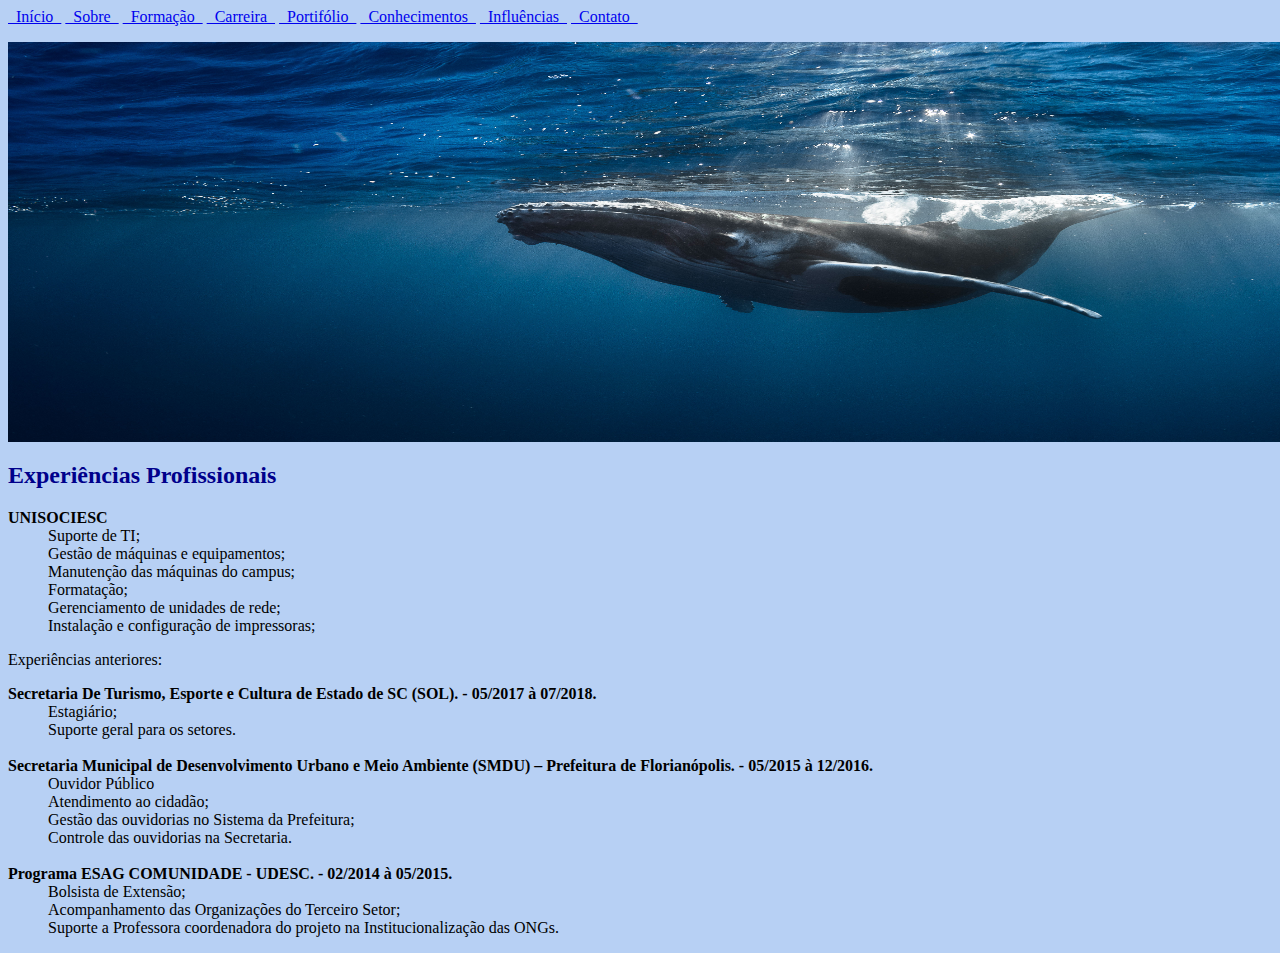
==== carreira.html @ 556d735a "correção carreira" ====
<html>

    <head>
        <meta charset="utf-8">
        <meta name"carreira">
        <title>Carreira</title>
        <link type="text/css" rel="stylesheet" href="estilo.css">

    </head>
    <body>
    
        <a href="index.html" target="_self">&nbsp; Início &nbsp;</a>
        <a href="Sobre.html" target="_self">&nbsp; Sobre &nbsp;</a>
        <a href="formacao.html" target="_self">&nbsp; Formação &nbsp;</a>
        <a href="carreira.html" target="_self">&nbsp; Carreira &nbsp;</a>
        <a href="portifolio.html" target="_self">&nbsp; Portifólio &nbsp;</a>
        <a href="conhecimentos.html" target="_self">&nbsp; Conhecimentos &nbsp;</a>                    
        <a href="influencias.html" target="_self">&nbsp; Influências &nbsp;</a>
        <a href="contato.html" target="_self">&nbsp; Contato &nbsp;</a>
        
        <p>
        <img src="Fotos/WhaleBar.jpg" width="1400" height ="400" alt="Whale StatusBar">
        </p>
        
      <h2 class="t">Experiências Profissionais</h2>
                <dl>
                    <dt><strong>UNISOCIESC</strong></dt>
                    <dd>Suporte de TI;</dd>
                    <dd>Gestão de máquinas e equipamentos;</dd>    
                    <dd>Manutenção das máquinas do campus;</dd>
                    <dd>Formatação;</dd>
                    <dd>Gerenciamento de unidades de rede;</dd>
                    <dd>Instalação e configuração de impressoras;</dd>

                    
                    <p class="endereco">Experiências anteriores:</p>

                    
                    <dt><strong>Secretaria De Turismo, Esporte e Cultura de Estado de SC (SOL). - 05/2017 à 07/2018.</strong></dt>
                    <dd>Estagiário;</dd>
                    <dd>Suporte geral para os setores.</dd>
                    
                    <br>
                    <dt><strong>Secretaria Municipal de Desenvolvimento Urbano e Meio Ambiente (SMDU) – Prefeitura&nbsp;de&nbsp;Florianópolis. - 05/2015 à 12/2016.</strong></dt>
                    <dd>Ouvidor Público</dd>
                    <dd>Atendimento ao cidadão;</dd>
                    <dd>Gestão das ouvidorias no Sistema da Prefeitura;</dd>
                    <dd>Controle das ouvidorias na Secretaria.</dd>
                    
                    <br>                    
                    <dt><strong>Programa ESAG COMUNIDADE - UDESC. - 02/2014 à 05/2015.</strong></dt>
                    <dd>Bolsista de Extensão;</dd>
                    <dd>Acompanhamento das Organizações do Terceiro Setor;</dd>
                    <dd>Suporte a Professora coordenadora do projeto na Institucionalização das ONGs.</dd>
                </dl>
    
    </body>
    
    
    
</html>
---- estilo.css ----
body {
    background-color: #B7D0F4;
    
}



.t {
   color: darkblue
}


.influencias {
    color: black;
    font-size: 22;
    
}
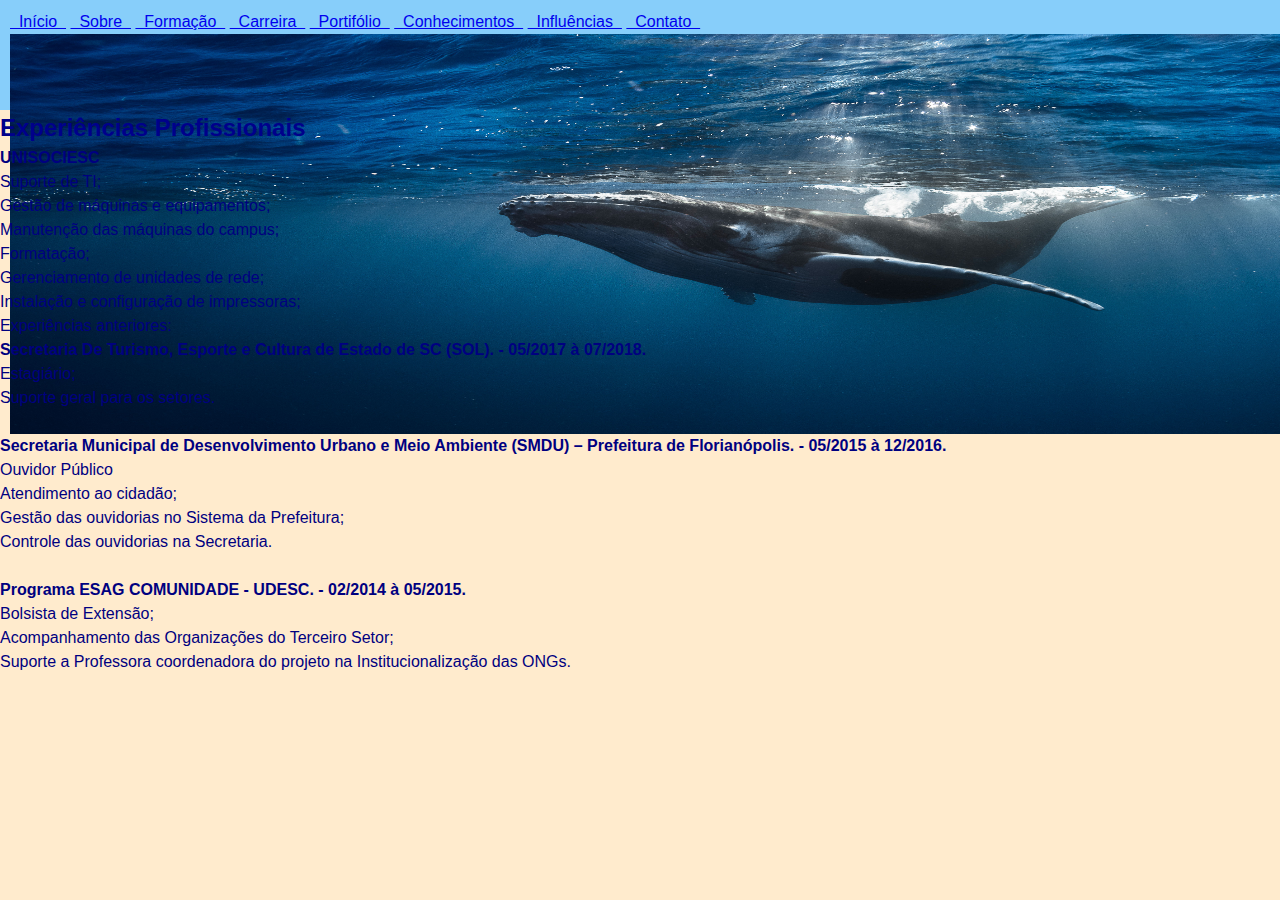
==== commit 211f5578: "reestruturação do site" ====
--- a/carreira.html
+++ b/carreira.html
@@ -8,19 +8,20 @@
 
     </head>
     <body>
-    
-        <a href="index.html" target="_self">&nbsp; Início &nbsp;</a>
-        <a href="Sobre.html" target="_self">&nbsp; Sobre &nbsp;</a>
-        <a href="formacao.html" target="_self">&nbsp; Formação &nbsp;</a>
-        <a href="carreira.html" target="_self">&nbsp; Carreira &nbsp;</a>
-        <a href="portifolio.html" target="_self">&nbsp; Portifólio &nbsp;</a>
-        <a href="conhecimentos.html" target="_self">&nbsp; Conhecimentos &nbsp;</a>                    
-        <a href="influencias.html" target="_self">&nbsp; Influências &nbsp;</a>
-        <a href="contato.html" target="_self">&nbsp; Contato &nbsp;</a>
-        
-        <p>
-        <img src="Fotos/WhaleBar.jpg" width="1400" height ="400" alt="Whale StatusBar">
-        </p>
+           <header>
+            <a href="index.html" target="_self">&nbsp; Início &nbsp;</a>
+            <a href="Sobre.html" target="_self">&nbsp; Sobre &nbsp;</a>
+            <a href="formacao.html" target="_self">&nbsp; Formação &nbsp;</a>
+            <a href="carreira.html" target="_self">&nbsp; Carreira &nbsp;</a>
+            <a href="portifolio.html" target="_self">&nbsp; Portifólio &nbsp;</a>
+            <a href="conhecimentos.html" target="_self">&nbsp; Conhecimentos &nbsp;</a>                    
+            <a href="influencias.html" target="_self">&nbsp; Influências &nbsp;</a>
+            <a href="contato.html" target="_self">&nbsp; Contato &nbsp;</a>
+
+            <p style="object-position: top">
+            <img src="Fotos/WhaleBar.jpg" width="1400" height ="400" alt="Whale StatusBar">
+            </p>
+        </header>
         
       <h2 class="t">Experiências Profissionais</h2>
                 <dl>
--- a/estilo.css
+++ b/estilo.css
@@ -1,9 +1,15 @@
+* {
+    margin: 0;
+    padding: 0;
+    font-family: Helvetica;
+    
+ }
+
 body {
-    background-color: #B7D0F4;
-    
+    color: navy;
+    line-height: 1.5;
+    background-color: blanchedalmond
 }
-
-
 
 .t {
    color: darkblue
@@ -13,6 +19,33 @@
 .influencias {
     color: black;
     font-size: 22;
+}
+
+header {
+    background-color: lightskyblue;
+    height: 90px;
+    padding: 10px;
     
 }
 
+
+/*ID's */
+#principal{
+    background-image: url('Fotos/mergulho.jpg');
+    background-size: 100%;
+    min-height: 500px;
+}
+
+footer {
+    clear: both;
+    background-color: lightskyblue;
+    height: 20px;
+    text-align: center;
+    padding: 10px 0px 10px 0px;
+}
+
+/* class*/
+.container {
+    width: 960px;
+    margin:0 auto;
+}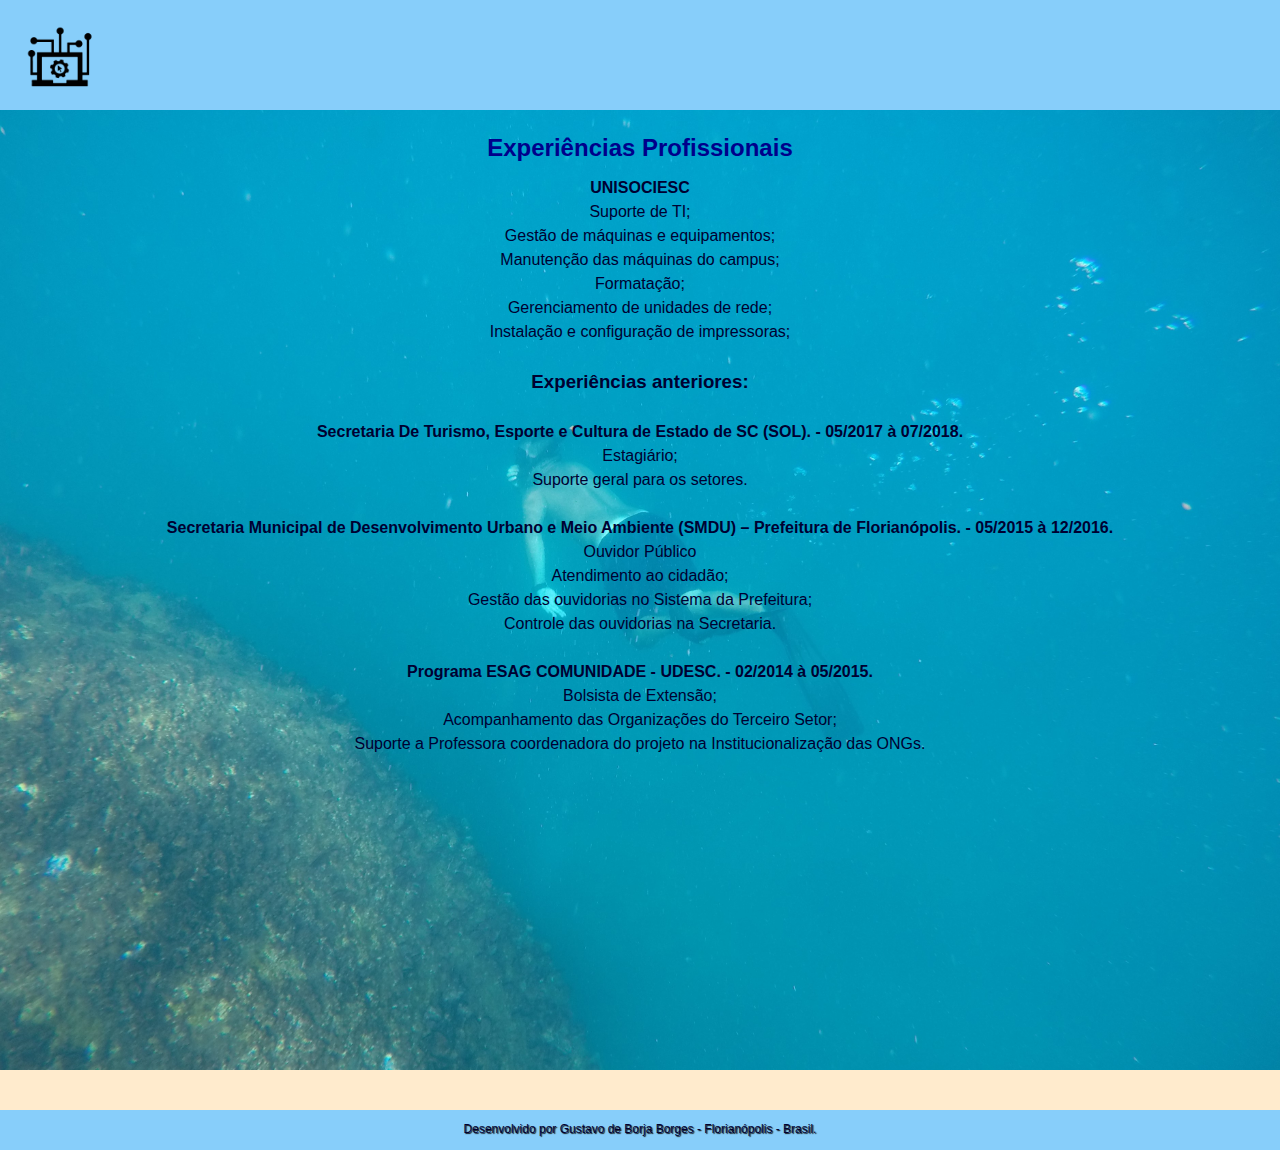
==== commit f5897dca: "Construção do design do site" ====
--- a/carreira.html
+++ b/carreira.html
@@ -9,51 +9,54 @@
     </head>
     <body>
            <header>
-            <a href="index.html" target="_self">&nbsp; Início &nbsp;</a>
-            <a href="Sobre.html" target="_self">&nbsp; Sobre &nbsp;</a>
-            <a href="formacao.html" target="_self">&nbsp; Formação &nbsp;</a>
-            <a href="carreira.html" target="_self">&nbsp; Carreira &nbsp;</a>
-            <a href="portifolio.html" target="_self">&nbsp; Portifólio &nbsp;</a>
-            <a href="conhecimentos.html" target="_self">&nbsp; Conhecimentos &nbsp;</a>                    
-            <a href="influencias.html" target="_self">&nbsp; Influências &nbsp;</a>
-            <a href="contato.html" target="_self">&nbsp; Contato &nbsp;</a>
-
-            <p style="object-position: top">
-            <img src="Fotos/WhaleBar.jpg" width="1400" height ="400" alt="Whale StatusBar">
-            </p>
-        </header>
+               <div class="container">
+                    <img src="Fotos/red-white-tech-circuit-png-13-transparent.png" width="100">
+                </div> 
+               
+            </header>
         
-      <h2 class="t">Experiências Profissionais</h2>
-                <dl>
-                    <dt><strong>UNISOCIESC</strong></dt>
+      <div id="principal">
+        <div id="container" style="text-align: center;">
+            <h2 class="t">Experiências Profissionais</h2>
+           
+                <dt><strong>UNISOCIESC</strong></dt>
                     <dd>Suporte de TI;</dd>
                     <dd>Gestão de máquinas e equipamentos;</dd>    
                     <dd>Manutenção das máquinas do campus;</dd>
                     <dd>Formatação;</dd>
                     <dd>Gerenciamento de unidades de rede;</dd>
-                    <dd>Instalação e configuração de impressoras;</dd>
+                    <dd>Instalação e configuração de impressoras;</dd><br>
+                    
 
-                    
-                    <p class="endereco">Experiências anteriores:</p>
+            <h3>Experiências anteriores:</h3><br>
 
-                    
-                    <dt><strong>Secretaria De Turismo, Esporte e Cultura de Estado de SC (SOL). - 05/2017 à 07/2018.</strong></dt>
-                    <dd>Estagiário;</dd>
-                    <dd>Suporte geral para os setores.</dd>
-                    
-                    <br>
-                    <dt><strong>Secretaria Municipal de Desenvolvimento Urbano e Meio Ambiente (SMDU) – Prefeitura&nbsp;de&nbsp;Florianópolis. - 05/2015 à 12/2016.</strong></dt>
-                    <dd>Ouvidor Público</dd>
-                    <dd>Atendimento ao cidadão;</dd>
-                    <dd>Gestão das ouvidorias no Sistema da Prefeitura;</dd>
-                    <dd>Controle das ouvidorias na Secretaria.</dd>
-                    
-                    <br>                    
-                    <dt><strong>Programa ESAG COMUNIDADE - UDESC. - 02/2014 à 05/2015.</strong></dt>
-                    <dd>Bolsista de Extensão;</dd>
-                    <dd>Acompanhamento das Organizações do Terceiro Setor;</dd>
-                    <dd>Suporte a Professora coordenadora do projeto na Institucionalização das ONGs.</dd>
-                </dl>
+
+                <dt><strong>Secretaria De Turismo, Esporte e Cultura de Estado de SC (SOL). - 05/2017 à 07/2018.</strong></dt>
+                <dd>Estagiário;</dd>
+                <dd>Suporte geral para os setores.</dd>
+
+                <br>
+                <dt><strong>Secretaria Municipal de Desenvolvimento Urbano e Meio Ambiente (SMDU) – Prefeitura&nbsp;de&nbsp;Florianópolis. - 05/2015 à 12/2016.</strong></dt>
+                <dd>Ouvidor Público</dd>
+                <dd>Atendimento ao cidadão;</dd>
+                <dd>Gestão das ouvidorias no Sistema da Prefeitura;</dd>
+                <dd>Controle das ouvidorias na Secretaria.</dd>
+
+                <br>                    
+                <dt><strong>Programa ESAG COMUNIDADE - UDESC. - 02/2014 à 05/2015.</strong></dt>
+                <dd>Bolsista de Extensão;</dd>
+                <dd>Acompanhamento das Organizações do Terceiro Setor;</dd>
+                <dd>Suporte a Professora coordenadora do projeto na Institucionalização das ONGs.</dd>
+            
+        </div>  
+                
+   
+    </div>
+
+            <footer>
+                <!--<p><img src="Fotos/surferwhale_fb.jpg" width="1400" height ="400"  alt="surfWithWhales"></p>-->
+                <p style="font-size: 12px;">Desenvolvido por Gustavo de Borja Borges - Florianópolis - Brasil.</p>
+            </footer>
     
     </body>
     
--- a/estilo.css
+++ b/estilo.css
@@ -1,16 +1,24 @@
 * {
     margin: 0;
     padding: 0;
-    font-family: Helvetica;
+    font-family: helvetica;
     
  }
 
+
 body {
-    color: navy;
+    color: #000031;
     line-height: 1.5;
     background-color: blanchedalmond
 }
 
+p {
+    font-size: 50px;
+    text-shadow: 1px 1px 1px #111111;
+    
+    
+    
+}
 .t {
    color: darkblue
 }
@@ -28,12 +36,49 @@
     
 }
 
+h1{
+    font-size: 50px;
+    text-align: center;
+    padding: 50px 0 0 0;
+    margin: 0 0 0px 0;
+    text-shadow: 1px 1px 1px lightskyblue;
+}
+
+h2{
+    text-align: center;
+    padding: 20 0 10 0 ;
+}
 
 /*ID's */
 #principal{
     background-image: url('Fotos/mergulho.jpg');
+    background-repeat: no-repeat;
     background-size: 100%;
-    min-height: 500px;
+    min-height: 1000px;
+    text-align: center;
+}
+
+#logo {
+    float: left;
+    margin-top: -5px
+    
+}
+
+#menu {
+    margin-top: 35px;
+    float:right
+}
+
+#menu a{   
+    padding: 40px 20px;
+    text-decoration: none;
+    color: #000031;
+    text-shadow: 0.2px 0.2px 0.2px #111111;
+    font-size: 18px;  
+}
+
+#menu a:hover{
+    background-color: blanchedalmond;
 }
 
 footer {
@@ -42,10 +87,17 @@
     height: 20px;
     text-align: center;
     padding: 10px 0px 10px 0px;
+    
 }
 
 /* class*/
 .container {
-    width: 960px;
+    min-width: 800px;
     margin:0 auto;
+}
+
+.efeito {
+    top: 50%; 
+    background-color: rgba(0, 0, 0, 0.1);
+    padding: 50px 300px 50px 300px;
 }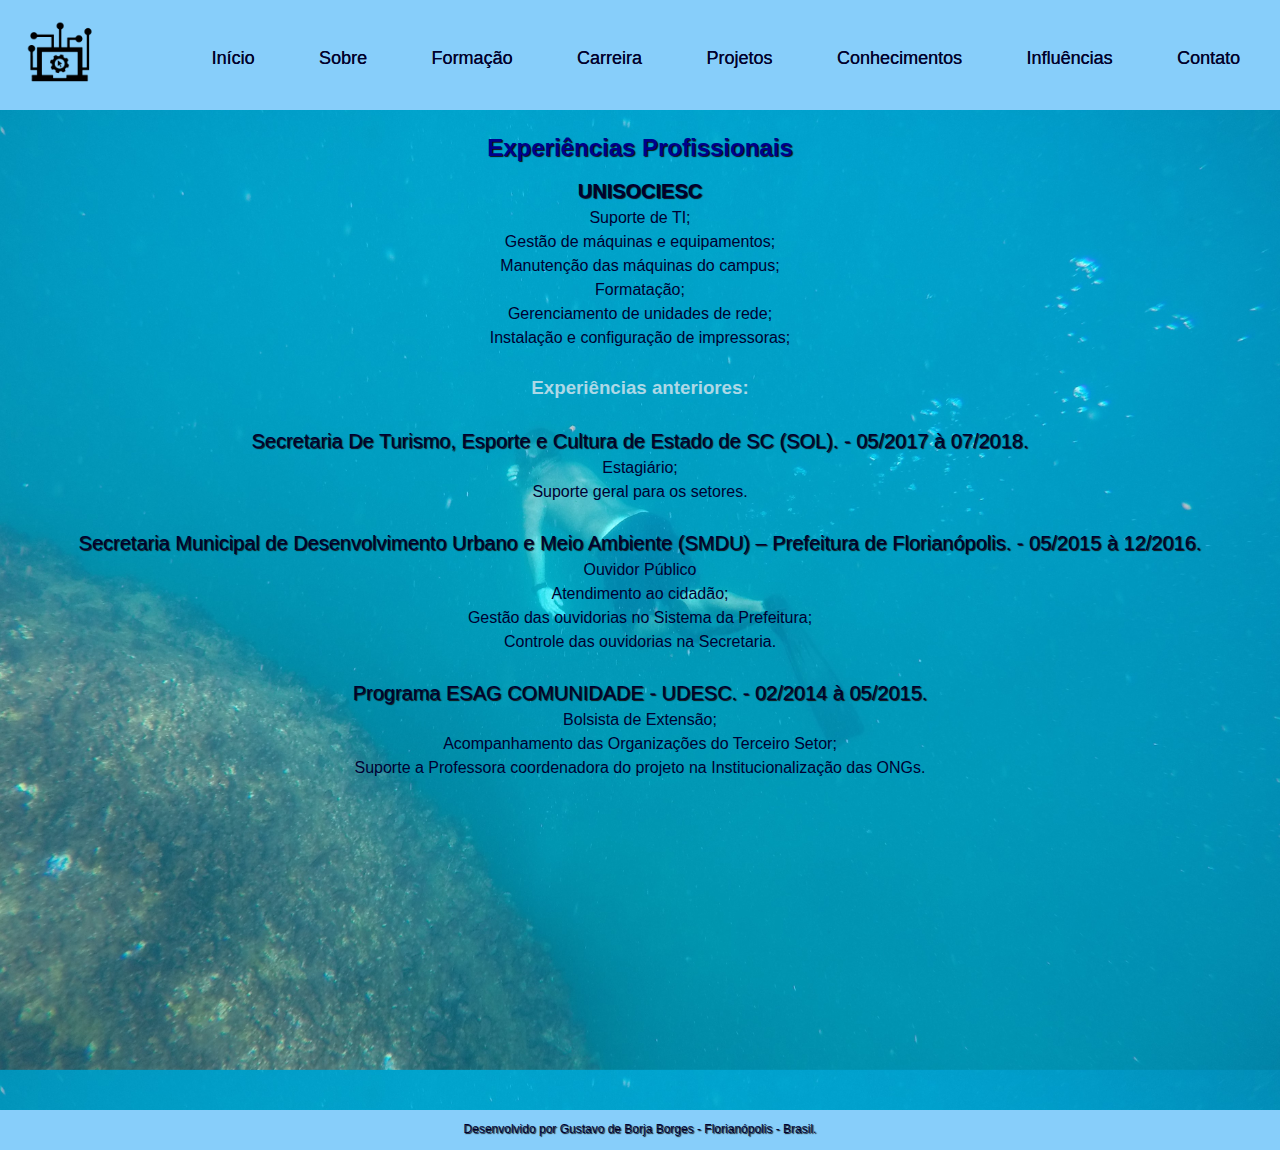
==== commit db681f77: "Aplicação do design para as outras rotas" ====
--- a/carreira.html
+++ b/carreira.html
@@ -8,18 +8,31 @@
 
     </head>
     <body>
-           <header>
-               <div class="container">
-                    <img src="Fotos/red-white-tech-circuit-png-13-transparent.png" width="100">
-                </div> 
-               
+                   
+            <header>
+                <div class="container">
+                    <div id="logo">
+                        <img src="Fotos/red-white-tech-circuit-png-13-transparent.png" width="100">
+                    </div>
+                    
+                    <div id="menu">
+                        <a href="index.html" target="_self">&nbsp; Início &nbsp;</a>
+                        <a href="Sobre.html" target="_self">&nbsp; Sobre &nbsp;</a>
+                        <a href="formacao.html" target="_self">&nbsp; Formação &nbsp;</a>
+                        <a href="carreira.html" target="_self">&nbsp; Carreira &nbsp;</a>
+                        <a href="portifolio.html" target="_self">&nbsp; Projetos &nbsp;</a>
+                        <a href="conhecimentos.html" target="_self">&nbsp; Conhecimentos &nbsp;</a>
+                        <a href="influencias.html" target="_self">&nbsp; Influências &nbsp;</a>
+                        <a href="contato.html" target="_self">&nbsp; Contato &nbsp;</a>          
+                    </div>
+                </div>
             </header>
         
       <div id="principal">
         <div id="container" style="text-align: center;">
-            <h2 class="t">Experiências Profissionais</h2>
+            <h2>Experiências Profissionais</h2>
            
-                <dt><strong>UNISOCIESC</strong></dt>
+                    <dt><strong>UNISOCIESC</strong></dt>
                     <dd>Suporte de TI;</dd>
                     <dd>Gestão de máquinas e equipamentos;</dd>    
                     <dd>Manutenção das máquinas do campus;</dd>
@@ -31,19 +44,19 @@
             <h3>Experiências anteriores:</h3><br>
 
 
-                <dt><strong>Secretaria De Turismo, Esporte e Cultura de Estado de SC (SOL). - 05/2017 à 07/2018.</strong></dt>
+                <dt>Secretaria De Turismo, Esporte e Cultura de Estado de SC (SOL). - 05/2017 à 07/2018.</dt>
                 <dd>Estagiário;</dd>
                 <dd>Suporte geral para os setores.</dd>
 
                 <br>
-                <dt><strong>Secretaria Municipal de Desenvolvimento Urbano e Meio Ambiente (SMDU) – Prefeitura&nbsp;de&nbsp;Florianópolis. - 05/2015 à 12/2016.</strong></dt>
+                <dt>Secretaria Municipal de Desenvolvimento Urbano e Meio Ambiente (SMDU) – Prefeitura&nbsp;de&nbsp;Florianópolis. - 05/2015 à 12/2016.</dt>
                 <dd>Ouvidor Público</dd>
                 <dd>Atendimento ao cidadão;</dd>
                 <dd>Gestão das ouvidorias no Sistema da Prefeitura;</dd>
                 <dd>Controle das ouvidorias na Secretaria.</dd>
 
                 <br>                    
-                <dt><strong>Programa ESAG COMUNIDADE - UDESC. - 02/2014 à 05/2015.</strong></dt>
+                <dt>Programa ESAG COMUNIDADE - UDESC. - 02/2014 à 05/2015.</dt>
                 <dd>Bolsista de Extensão;</dd>
                 <dd>Acompanhamento das Organizações do Terceiro Setor;</dd>
                 <dd>Suporte a Professora coordenadora do projeto na Institucionalização das ONGs.</dd>
--- a/estilo.css
+++ b/estilo.css
@@ -14,13 +14,7 @@
 
 p {
     font-size: 50px;
-    text-shadow: 1px 1px 1px #111111;
-    
-    
-    
-}
-.t {
-   color: darkblue
+    text-shadow: 1px 1px 1px #111111; 
 }
 
 
@@ -36,7 +30,7 @@
     
 }
 
-h1{
+h1 {
     font-size: 50px;
     text-align: center;
     padding: 50px 0 0 0;
@@ -44,15 +38,29 @@
     text-shadow: 1px 1px 1px lightskyblue;
 }
 
-h2{
+h2 {
     text-align: center;
     padding: 20 0 10 0 ;
+    margin: 0 0 0px 0;
+    color: darkblue;
+    text-shadow: 1px 1px 1px #111111; 
+}
+
+h3 {
+    color: lightblue
+
+}
+
+dt {
+    text-shadow: 1px 1px 1px #111111;
+    font-size: 20px;
+    
 }
 
 /*ID's */
 #principal{
     background-image: url('Fotos/mergulho.jpg');
-    background-repeat: no-repeat;
+    /* background-repeat: no-repeat; */
     background-size: 100%;
     min-height: 1000px;
     text-align: center;
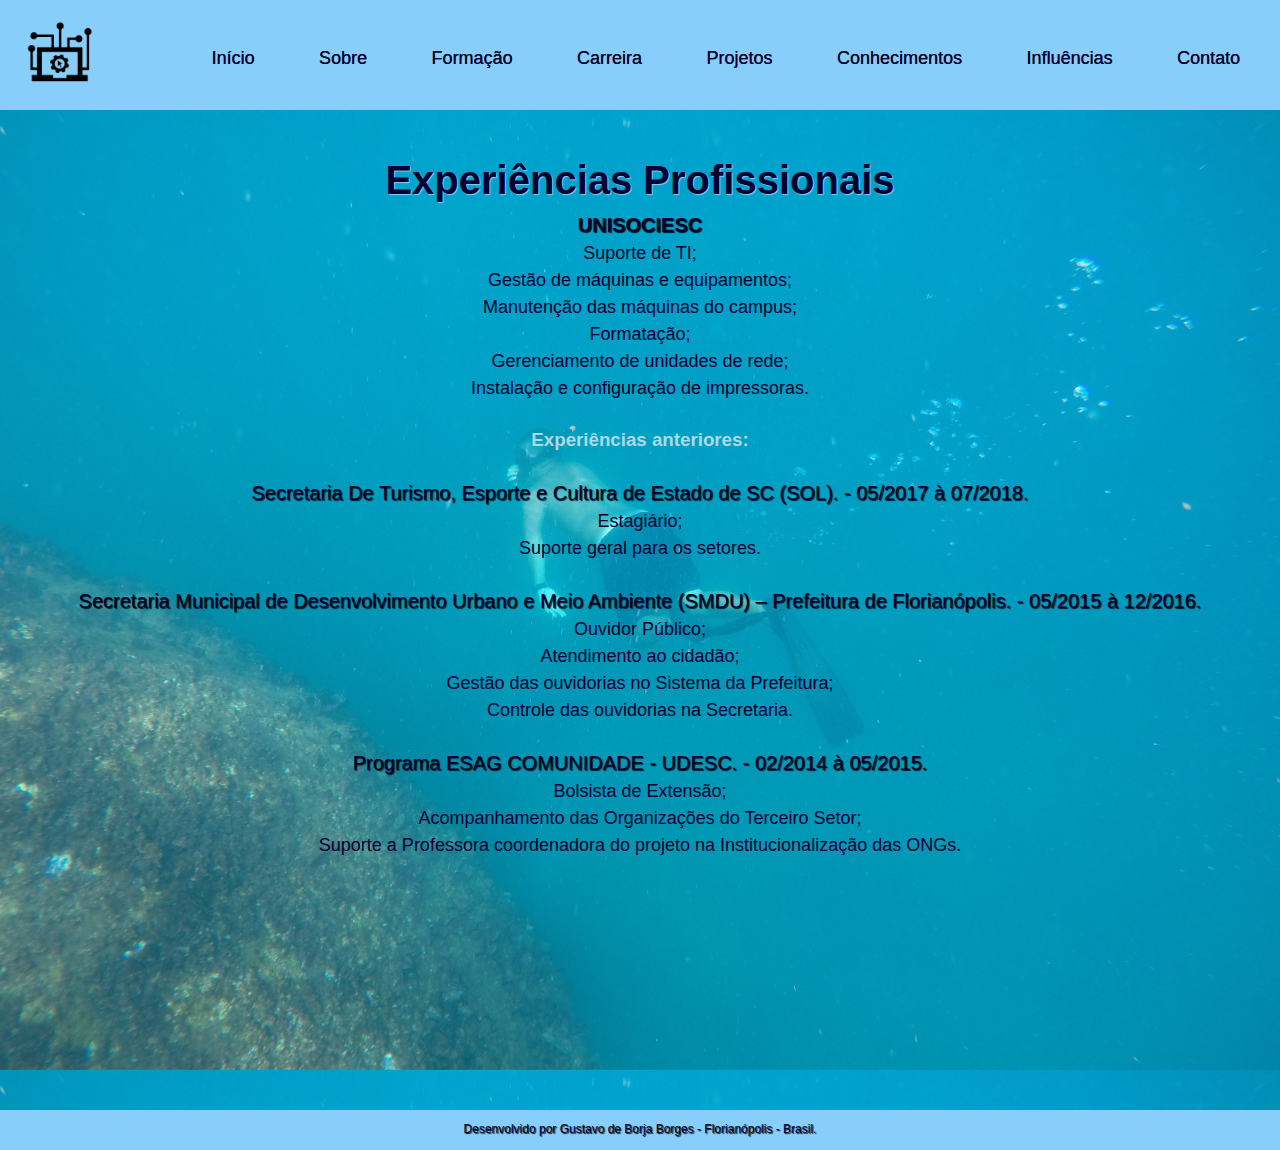
==== commit 9dba48db: "alterações e border-radius" ====
--- a/carreira.html
+++ b/carreira.html
@@ -30,7 +30,7 @@
         
       <div id="principal">
         <div id="container" style="text-align: center;">
-            <h2>Experiências Profissionais</h2>
+            <h1>Experiências Profissionais</h1>
            
                     <dt><strong>UNISOCIESC</strong></dt>
                     <dd>Suporte de TI;</dd>
@@ -38,7 +38,7 @@
                     <dd>Manutenção das máquinas do campus;</dd>
                     <dd>Formatação;</dd>
                     <dd>Gerenciamento de unidades de rede;</dd>
-                    <dd>Instalação e configuração de impressoras;</dd><br>
+                    <dd>Instalação e configuração de impressoras.</dd><br>
                     
 
             <h3>Experiências anteriores:</h3><br>
@@ -50,7 +50,7 @@
 
                 <br>
                 <dt>Secretaria Municipal de Desenvolvimento Urbano e Meio Ambiente (SMDU) – Prefeitura&nbsp;de&nbsp;Florianópolis. - 05/2015 à 12/2016.</dt>
-                <dd>Ouvidor Público</dd>
+                <dd>Ouvidor Público;</dd>
                 <dd>Atendimento ao cidadão;</dd>
                 <dd>Gestão das ouvidorias no Sistema da Prefeitura;</dd>
                 <dd>Controle das ouvidorias na Secretaria.</dd>
@@ -67,7 +67,6 @@
     </div>
 
             <footer>
-                <!--<p><img src="Fotos/surferwhale_fb.jpg" width="1400" height ="400"  alt="surfWithWhales"></p>-->
                 <p style="font-size: 12px;">Desenvolvido por Gustavo de Borja Borges - Florianópolis - Brasil.</p>
             </footer>
     
--- a/estilo.css
+++ b/estilo.css
@@ -13,10 +13,9 @@
 }
 
 p {
-    font-size: 50px;
+    font-size: 40px;
     text-shadow: 1px 1px 1px #111111; 
 }
-
 
 .influencias {
     color: black;
@@ -26,35 +25,28 @@
 header {
     background-color: lightskyblue;
     height: 90px;
-    padding: 10px;
-    
+    padding: 10px;  
 }
 
 h1 {
-    font-size: 50px;
+    font-size: 40px;
     text-align: center;
-    padding: 50px 0 0 0;
+    padding: 40px 0 0 0;
     margin: 0 0 0px 0;
     text-shadow: 1px 1px 1px lightskyblue;
 }
 
-h2 {
-    text-align: center;
-    padding: 20 0 10 0 ;
-    margin: 0 0 0px 0;
-    color: darkblue;
-    text-shadow: 1px 1px 1px #111111; 
-}
-
 h3 {
     color: lightblue
-
 }
 
 dt {
     text-shadow: 1px 1px 1px #111111;
     font-size: 20px;
-    
+}
+
+dd {
+    font-size: 18px;
 }
 
 /*ID's */
@@ -68,8 +60,7 @@
 
 #logo {
     float: left;
-    margin-top: -5px
-    
+    margin-top: -5px   
 }
 
 #menu {
@@ -108,4 +99,10 @@
     top: 50%; 
     background-color: rgba(0, 0, 0, 0.1);
     padding: 50px 300px 50px 300px;
+    border-radius: 50px;
+}
+
+.imagem {
+    border-radius: 1000px;
+    
 }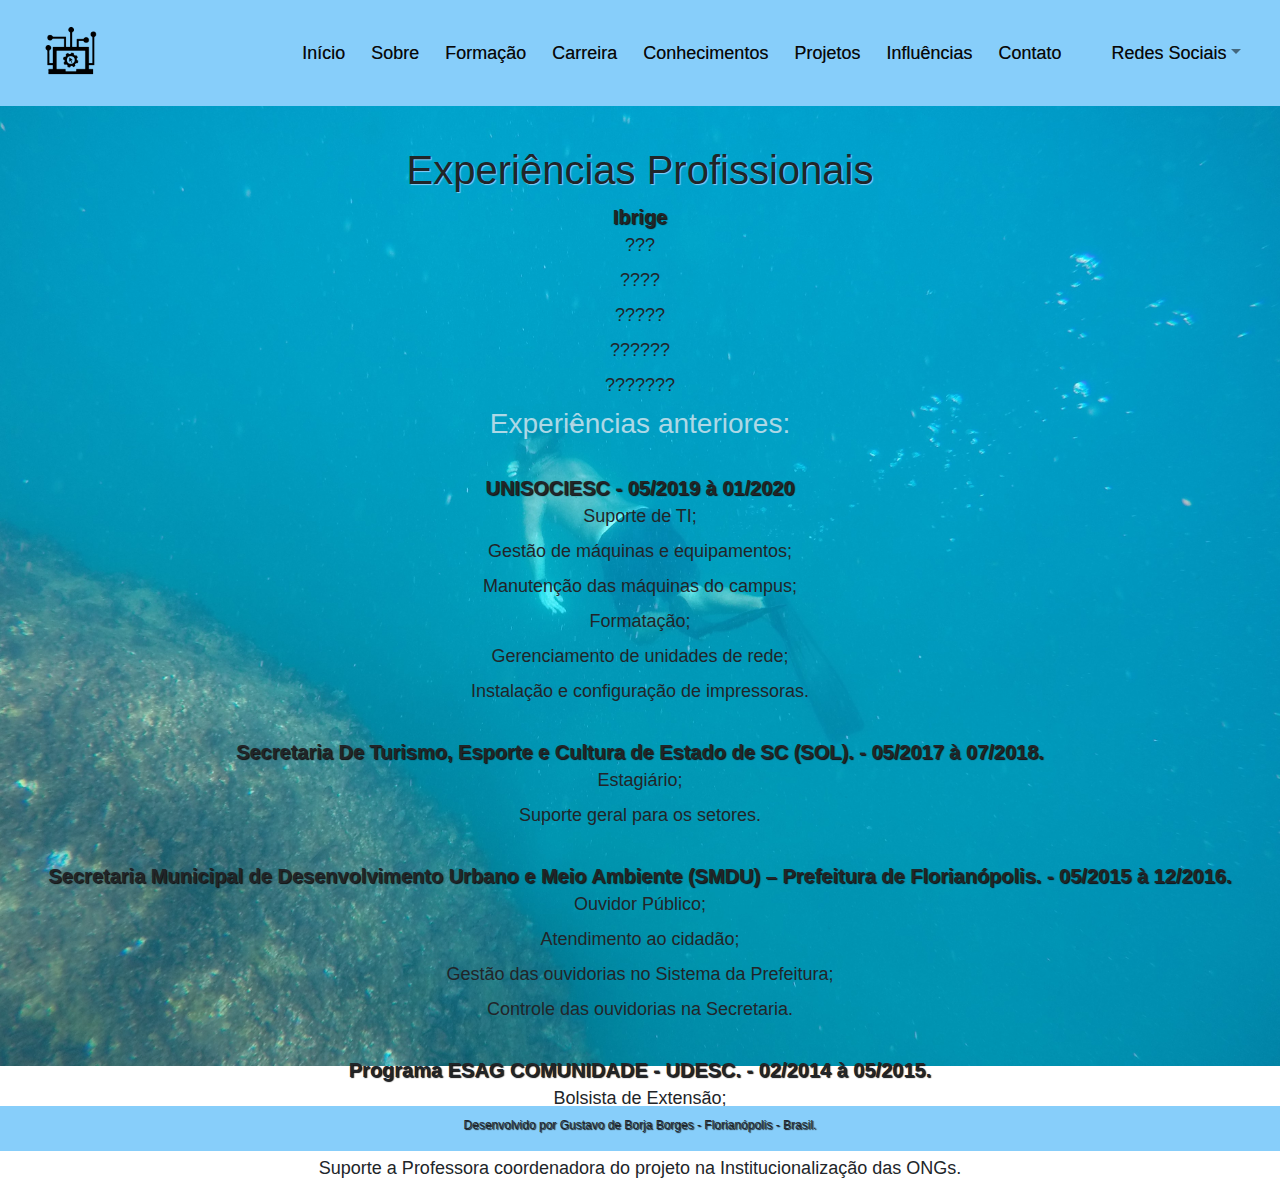
==== commit 4fe6c44c: "Site responsivo para Smartphones e Desktop com Bootstrap4" ====
--- a/carreira.html
+++ b/carreira.html
@@ -1,77 +1,125 @@
-<html>
+<!DOCTYPE html>
+<html lan="pt-br">
 
-    <head>
-        <meta charset="utf-8">
-        <meta name"carreira">
-        <title>Carreira</title>
-        <link type="text/css" rel="stylesheet" href="estilo.css">
+<head>
+    <meta charset="utf-8">
+    <meta name="viewport" content="width=device-width, initial-scale=1.0" />
+    <meta name"SiteGustavobBorges" />
+    <title>Gustavo Borges</title>
+    <link type="text/css" rel="stylesheet" href="estilo.css">
+    <link type="text/css" rel="stylesheet" href="css/bootstrap.css">
+    <script type="text/javascript" rel="stylesheet" src="js/jquery.js">
+    </script>
+    <script type="text/javascript" rel="stylesheet" src="js/bootstrap.js">
+    </script>
+</head>
 
-    </head>
-    <body>
-                   
-            <header>
-                <div class="container">
-                    <div id="logo">
-                        <img src="Fotos/red-white-tech-circuit-png-13-transparent.png" width="100">
+<body>
+    <header>
+        <div class="container-fluid">
+            <div class="menu">
+                <nav class="navbar navbar-expand-lg navbar-light">
+                    <a class="navbar-brand mb-0" href="index.html">
+                        <img src="Fotos/red-white-tech-circuit-png-13-transparent.png" width="80">
+                    </a>
+                    <button class="navbar-toggler" type="buttom" data-toggle="collapse" data-target="#navbarSite" float:right>
+                        <spam class="navbar-toggler-icon"></spam>
+                    </button>
+
+                    <div class="collapse navbar-collapse" id="navbarSite">
+
+                        <ul class="navbar-nav ml-auto">
+                            <li class="nav-item">
+                                <a class="nav-link" href="index.html" target="_self">Início</a></li>
+                            <li class="nav-item">
+                                <a class="nav-link" href="Sobre.html" target="_self">Sobre</a></li>
+                            <li class="nav-item">
+                                <a class="nav-link" href="formacao.html" target="_self">Formação</a></li>
+                            <li class="nav-item">
+                                <a class="nav-link" href="carreira.html" target="_self">Carreira</a></li>
+                            <li class="nav-item">
+                                <a class="nav-link" href="conhecimentos.html" target="_self">Conhecimentos </a></li>
+                            <li class="nav-item">
+                                <a class="nav-link" href="portifolio.html" target="_self">Projetos</a></li>
+                            <li class="nav-item">
+                                <a class="nav-link" class="navbar-link" href="influencias.html" target="_self">Influências</a></li>
+                            <li class="nav-item">
+                                <a class="nav-link" href="contato.html" target="_self">Contato</a></li>
+                        </ul>
+
+                        <ul class="navbar-nav ml-4">
+                            <li class="nav-item dropdown">
+                                <a class="nav-link dropdown-toggle" href="portifolio.html" data-toggle="dropdown" id="navDrop">Redes Sociais</a>
+                                <div class="dropdown-menu">
+                                    <a href="https://www.facebook.com/gustabborges" class="dropdown-item">Facebook</a>
+                                    <a href="https://www.instagram.com/gustavogesbor/?hl=pt-br" class="dropdown-item">Instagram</a>
+                                    <a href="https://www.linkedin.com/in/gustavo-de-borja-borges-962726145/" class="dropdown-item">Linkedin</a>
+                                    <a href="https://github.com/gustavobborges" class="dropdown-item">GitHub</a>
+                                </div>
+                            </li>
+                        </ul>
                     </div>
-                    
-                    <div id="menu">
-                        <a href="index.html" target="_self">&nbsp; Início &nbsp;</a>
-                        <a href="Sobre.html" target="_self">&nbsp; Sobre &nbsp;</a>
-                        <a href="formacao.html" target="_self">&nbsp; Formação &nbsp;</a>
-                        <a href="carreira.html" target="_self">&nbsp; Carreira &nbsp;</a>
-                        <a href="portifolio.html" target="_self">&nbsp; Projetos &nbsp;</a>
-                        <a href="conhecimentos.html" target="_self">&nbsp; Conhecimentos &nbsp;</a>
-                        <a href="influencias.html" target="_self">&nbsp; Influências &nbsp;</a>
-                        <a href="contato.html" target="_self">&nbsp; Contato &nbsp;</a>          
-                    </div>
-                </div>
-            </header>
-        
-      <div id="principal">
+                </nav>
+            </div>
+        </div>
+    </header>
+
+    <div id="secundaria">
         <div id="container" style="text-align: center;">
             <h1>Experiências Profissionais</h1>
-           
-                    <dt><strong>UNISOCIESC</strong></dt>
-                    <dd>Suporte de TI;</dd>
-                    <dd>Gestão de máquinas e equipamentos;</dd>    
-                    <dd>Manutenção das máquinas do campus;</dd>
-                    <dd>Formatação;</dd>
-                    <dd>Gerenciamento de unidades de rede;</dd>
-                    <dd>Instalação e configuração de impressoras.</dd><br>
-                    
+
+            <dt><strong>Ibrige</strong></dt>
+            <dd>???</dd>
+            <dd>????</dd>
+            <dd>?????</dd>
+            <dd>??????</dd>
+            <dd>???????</dd>
+
 
             <h3>Experiências anteriores:</h3><br>
+            <div id="exp">
+                <dt>UNISOCIESC - 05/2019 à 01/2020</dt>
+            </div>
+            <dd>Suporte de TI;</dd>
+            <dd>Gestão de máquinas e equipamentos;</dd>
+            <dd>Manutenção das máquinas do campus;</dd>
+            <dd>Formatação;</dd>
+            <dd>Gerenciamento de unidades de rede;</dd>
+            <dd>Instalação e configuração de impressoras.</dd><br>
 
 
-                <dt>Secretaria De Turismo, Esporte e Cultura de Estado de SC (SOL). - 05/2017 à 07/2018.</dt>
-                <dd>Estagiário;</dd>
-                <dd>Suporte geral para os setores.</dd>
+            <dt>Secretaria De Turismo, Esporte e Cultura de Estado de SC (SOL). - 05/2017 à 07/2018.</dt>
+            <dd>Estagiário;</dd>
+            <dd>Suporte geral para os setores.</dd>
 
-                <br>
-                <dt>Secretaria Municipal de Desenvolvimento Urbano e Meio Ambiente (SMDU) – Prefeitura&nbsp;de&nbsp;Florianópolis. - 05/2015 à 12/2016.</dt>
-                <dd>Ouvidor Público;</dd>
-                <dd>Atendimento ao cidadão;</dd>
-                <dd>Gestão das ouvidorias no Sistema da Prefeitura;</dd>
-                <dd>Controle das ouvidorias na Secretaria.</dd>
+            <br>
+            <dt>Secretaria Municipal de Desenvolvimento Urbano e Meio Ambiente (SMDU) – Prefeitura&nbsp;de&nbsp;Florianópolis. - 05/2015 à 12/2016.</dt>
+            <dd>Ouvidor Público;</dd>
+            <dd>Atendimento ao cidadão;</dd>
+            <dd>Gestão das ouvidorias no Sistema da Prefeitura;</dd>
+            <dd>Controle das ouvidorias na Secretaria.</dd>
 
-                <br>                    
-                <dt>Programa ESAG COMUNIDADE - UDESC. - 02/2014 à 05/2015.</dt>
-                <dd>Bolsista de Extensão;</dd>
-                <dd>Acompanhamento das Organizações do Terceiro Setor;</dd>
-                <dd>Suporte a Professora coordenadora do projeto na Institucionalização das ONGs.</dd>
-            
-        </div>  
-                
-   
+            <br>
+            <dt>Programa ESAG COMUNIDADE - UDESC. - 02/2014 à 05/2015.</dt>
+            <dd>Bolsista de Extensão;</dd>
+            <dd>Acompanhamento das Organizações do Terceiro Setor;</dd>
+            <dd>Suporte a Professora coordenadora do projeto na Institucionalização das ONGs.</dd>
+        </div>
     </div>
 
-            <footer>
-                <p style="font-size: 12px;">Desenvolvido por Gustavo de Borja Borges - Florianópolis - Brasil.</p>
-            </footer>
+    <!-- BOTÃO BUSCA:
+        <div id="container">
+            <div id="busca">
+                 <div class="input-group mb-3">
+                    <input class="form-control ml-2 mr-2" type="search" name="" placeholder="Buscar...">
+                    <button class="btn btn-default" type="submit">Ok</button>
+                </div>
+            </div>
+        </div> -->
     
-    </body>
-    
-    
-    
-</html>+    <footer>
+        <p style="font-size: 12px;">Desenvolvido por Gustavo de Borja Borges - Florianópolis - Brasil.</p>
+    </footer>
+</body>
+
+</html>
--- a/estilo.css
+++ b/estilo.css
@@ -2,34 +2,46 @@
     margin: 0;
     padding: 0;
     font-family: helvetica;
-    
- }
-
+    list-style: none;
+}
+
+a {
+    text-decoration: none;
+
+}
 
 body {
     color: #000031;
     line-height: 1.5;
-    background-color: blanchedalmond
+    background-color: blanchedalmond;
+    width: 100%;
+    height: 100%;
 }
 
 p {
     font-size: 40px;
-    text-shadow: 1px 1px 1px #111111; 
+    text-shadow: 1px 1px 1px #111111;
+}
+
+#autoria {
+    text-align: right; font-size: 30px;
 }
 
 .influencias {
-    color: black;
-    font-size: 22;
+    color: #000031;
+    font-size: 20px;
 }
 
 header {
+    display: flex;
+    flex-wrap: wrap;
+    justify-content: space-between;
+    align-items: center;
     background-color: lightskyblue;
-    height: 90px;
-    padding: 10px;  
+    height: auto;
 }
 
 h1 {
-    font-size: 40px;
     text-align: center;
     padding: 40px 0 0 0;
     margin: 0 0 0px 0;
@@ -50,59 +62,163 @@
 }
 
 /*ID's */
-#principal{
+
+
+#principal {
     background-image: url('Fotos/mergulho.jpg');
-    /* background-repeat: no-repeat; */
+    background-repeat: no-repeat;
     background-size: 100%;
-    min-height: 1000px;
+    height: 1000px;
+    text-align: center;
+}
+
+#secundaria {
+    background-image: url('Fotos/mergulho.jpg');
+    background-repeat: no-repeat;
+    background-size: 100%;
+    height: 1000px;
+    text-align: center;
+}
+
+ #contato {
+        font-size: 32px
+    }
+
+
+#afterbody {
+    background-color:dodgerblue;
+    min-height: 200px;
     text-align: center;
 }
 
 #logo {
     float: left;
-    margin-top: -5px   
-}
-
-#menu {
-    margin-top: 35px;
-    float:right
-}
-
-#menu a{   
-    padding: 40px 20px;
-    text-decoration: none;
+    margin-top: -5px
+}
+
+.menu {
     color: #000031;
     text-shadow: 0.2px 0.2px 0.2px #111111;
-    font-size: 18px;  
-}
-
-#menu a:hover{
+    font-size: 18px;
+}
+
+.menu li {
+    margin-left: 10px;
+}
+
+.menu li a {
+    display: block;
+    padding: 10px;
+}
+
+.menu a:hover {
     background-color: blanchedalmond;
+
+    
 }
 
 footer {
     clear: both;
     background-color: lightskyblue;
-    height: 20px;
-    text-align: center;
-    padding: 10px 0px 10px 0px;
-    
-}
-
-/* class*/
-.container {
-    min-width: 800px;
-    margin:0 auto;
+    height: 45px;
+    text-align: center;
+    padding: 10px 0px 0px 0px;
+    width: 100%;
+    object-position: bottom;
+    position: absolute;
+    
+
+}
+
+.busca {
+ margin-left: 200px;
 }
 
 .efeito {
-    top: 50%; 
     background-color: rgba(0, 0, 0, 0.1);
     padding: 50px 300px 50px 300px;
-    border-radius: 50px;
 }
 
 .imagem {
-    border-radius: 1000px;
-    
-}+    text-align: center;
+    border-radius: 200px
+}
+
+
+@media screen and (max-width: 900px) { 
+        
+    p { 
+        font-size: 15px;
+        text-shadow: 0.5px 0.5px 0.5px #111111;
+        }
+        
+    #autoria {
+        margin-top: -14px;
+        text-align: right;
+        font-size: 12px;
+        margin-right: 5px;
+    } 
+
+    .efeito {
+        width: 100%;
+        margin-top: 30px;
+        background-color: rgba(0, 0, 50, 0.1);
+        padding: 10px 0 10px 0;
+        }
+        
+    #principal {
+        background-color: #FFFFFF;
+        height: 650px;
+    }
+        
+    #secundaria {
+        background-image: none;
+        background-color: #FFFFFF;
+        min-height: 1250px;
+} 
+        
+    #contato {
+        margin-top: 20px;
+        font-size: 20px;
+    }
+    
+    dd {
+        font-size: 12px
+    }
+    
+    dt {
+        margin-top: 20px;
+        text-shadow: 0.5px 0.5px 0.5px #111111;
+    }
+ 
+    .imagem {
+        width: 300px;
+        margin-top: 05px;
+        
+    }
+    
+    .projetogit {
+    color:black;
+    font-size: 5px;
+    }
+    
+    h3 {
+        color: #000031;
+        padding: 35px;
+    }
+    
+    #exp {
+        margin-top: -60px;
+    }
+    
+    #formacao {
+        padding: 15px;
+    }
+
+    
+    #logo {
+        margin-left: -15px;
+    }
+    
+}
+  
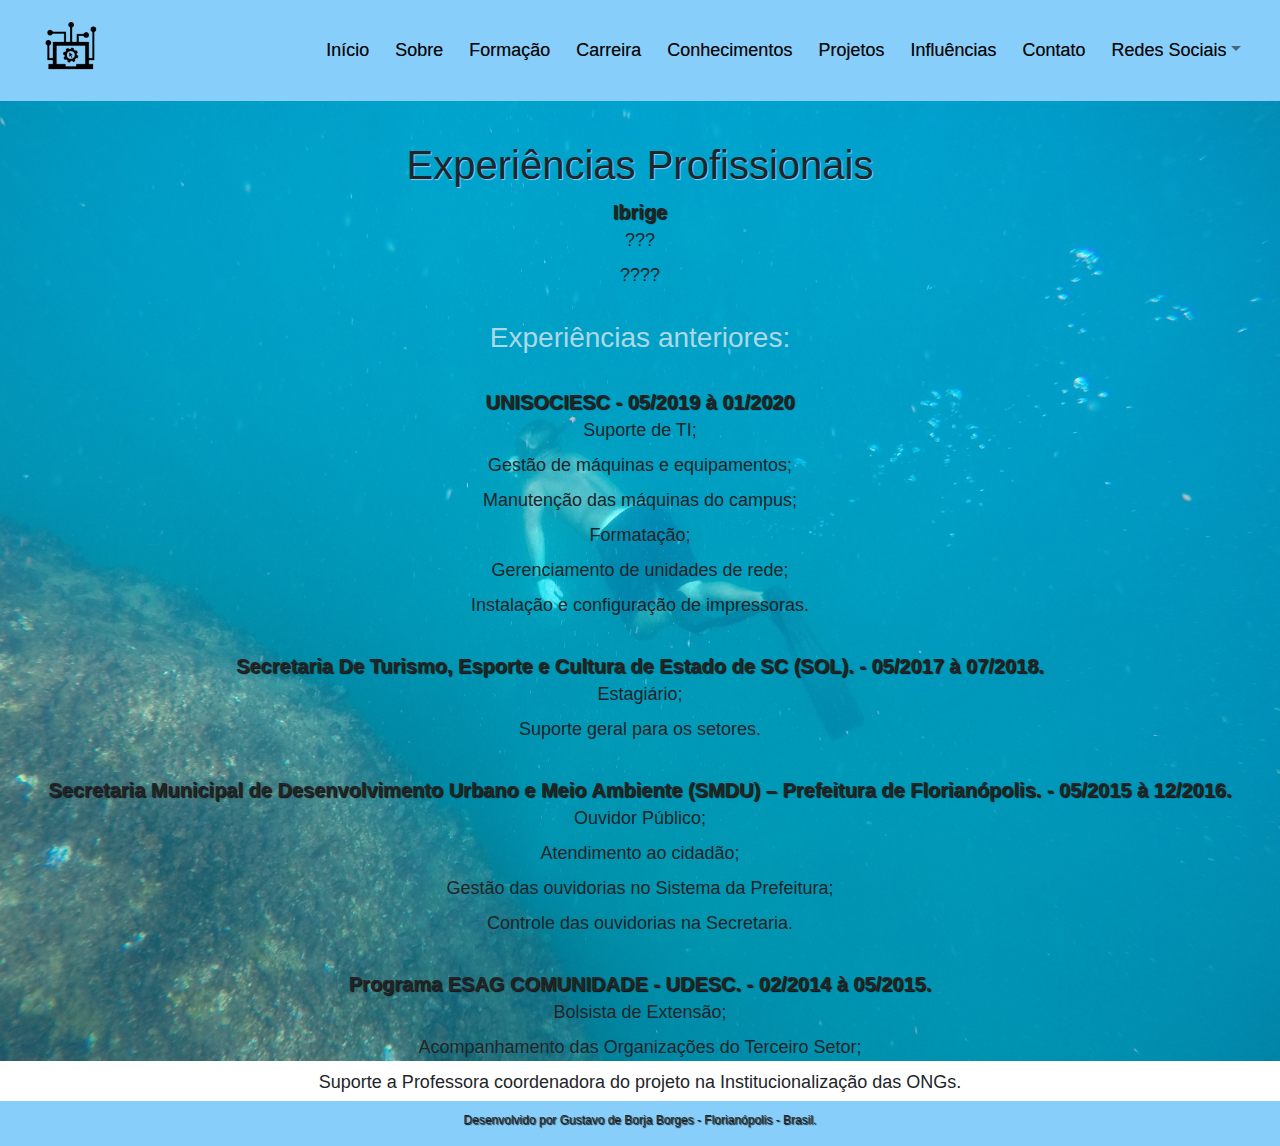
==== commit fe761b90: "Estilização do site. Responsividade Mobile. Alteração de designs e background" ====
--- a/carreira.html
+++ b/carreira.html
@@ -19,9 +19,10 @@
         <div class="container-fluid">
             <div class="menu">
                 <nav class="navbar navbar-expand-lg navbar-light">
-                    <a class="navbar-brand mb-0" href="index.html">
-                        <img src="Fotos/red-white-tech-circuit-png-13-transparent.png" width="80">
-                    </a>
+                    <div id="logo">
+                        <a class="navbar-brand mb-0" href="index.html">
+                            <img src="Fotos/red-white-tech-circuit-png-13-transparent.png" width="80">
+                        </a></div>
                     <button class="navbar-toggler" type="buttom" data-toggle="collapse" data-target="#navbarSite" float:right>
                         <spam class="navbar-toggler-icon"></spam>
                     </button>
@@ -47,7 +48,7 @@
                                 <a class="nav-link" href="contato.html" target="_self">Contato</a></li>
                         </ul>
 
-                        <ul class="navbar-nav ml-4">
+                        <ul class="navbar-nav">
                             <li class="nav-item dropdown">
                                 <a class="nav-link dropdown-toggle" href="portifolio.html" data-toggle="dropdown" id="navDrop">Redes Sociais</a>
                                 <div class="dropdown-menu">
@@ -65,46 +66,43 @@
     </header>
 
     <div id="secundaria">
-        <div id="container" style="text-align: center;">
-            <h1>Experiências Profissionais</h1>
+        <h1>Experiências Profissionais</h1>
 
-            <dt><strong>Ibrige</strong></dt>
-            <dd>???</dd>
-            <dd>????</dd>
-            <dd>?????</dd>
-            <dd>??????</dd>
-            <dd>???????</dd>
+        <dt><strong>Ibrige</strong></dt>
+        <dd>???</dd>
+        <dd>????</dd>
+       
 
 
-            <h3>Experiências anteriores:</h3><br>
-            <div id="exp">
-                <dt>UNISOCIESC - 05/2019 à 01/2020</dt>
-            </div>
-            <dd>Suporte de TI;</dd>
-            <dd>Gestão de máquinas e equipamentos;</dd>
-            <dd>Manutenção das máquinas do campus;</dd>
-            <dd>Formatação;</dd>
-            <dd>Gerenciamento de unidades de rede;</dd>
-            <dd>Instalação e configuração de impressoras.</dd><br>
+        <br>
+        <h3>Experiências anteriores:</h3><br>
+        <div id="exp">
+            <dt>UNISOCIESC - 05/2019 à 01/2020</dt>
+        </div>
+        <dd>Suporte de TI;</dd>
+        <dd>Gestão de máquinas e equipamentos;</dd>
+        <dd>Manutenção das máquinas do campus;</dd>
+        <dd>Formatação;</dd>
+        <dd>Gerenciamento de unidades de rede;</dd>
+        <dd>Instalação e configuração de impressoras.</dd><br>
 
 
-            <dt>Secretaria De Turismo, Esporte e Cultura de Estado de SC (SOL). - 05/2017 à 07/2018.</dt>
-            <dd>Estagiário;</dd>
-            <dd>Suporte geral para os setores.</dd>
+        <dt>Secretaria De Turismo, Esporte e Cultura de Estado de SC (SOL). - 05/2017 à 07/2018.</dt>
+        <dd>Estagiário;</dd>
+        <dd>Suporte geral para os setores.</dd>
 
-            <br>
-            <dt>Secretaria Municipal de Desenvolvimento Urbano e Meio Ambiente (SMDU) – Prefeitura&nbsp;de&nbsp;Florianópolis. - 05/2015 à 12/2016.</dt>
-            <dd>Ouvidor Público;</dd>
-            <dd>Atendimento ao cidadão;</dd>
-            <dd>Gestão das ouvidorias no Sistema da Prefeitura;</dd>
-            <dd>Controle das ouvidorias na Secretaria.</dd>
+        <br>
+        <dt>Secretaria Municipal de Desenvolvimento Urbano e Meio Ambiente (SMDU) – Prefeitura de Florianópolis. - 05/2015 à 12/2016.</dt>
+        <dd>Ouvidor Público;</dd>
+        <dd>Atendimento ao cidadão;</dd>
+        <dd>Gestão das ouvidorias no Sistema da Prefeitura;</dd>
+        <dd>Controle das ouvidorias na Secretaria.</dd>
 
-            <br>
-            <dt>Programa ESAG COMUNIDADE - UDESC. - 02/2014 à 05/2015.</dt>
-            <dd>Bolsista de Extensão;</dd>
-            <dd>Acompanhamento das Organizações do Terceiro Setor;</dd>
-            <dd>Suporte a Professora coordenadora do projeto na Institucionalização das ONGs.</dd>
-        </div>
+        <br>
+        <dt>Programa ESAG COMUNIDADE - UDESC. - 02/2014 à 05/2015.</dt>
+        <dd>Bolsista de Extensão;</dd>
+        <dd>Acompanhamento das Organizações do Terceiro Setor;</dd>
+        <dd>Suporte a Professora coordenadora do projeto na Institucionalização das ONGs.</dd>
     </div>
 
     <!-- BOTÃO BUSCA:
@@ -116,7 +114,7 @@
                 </div>
             </div>
         </div> -->
-    
+
     <footer>
         <p style="font-size: 12px;">Desenvolvido por Gustavo de Borja Borges - Florianópolis - Brasil.</p>
     </footer>
--- a/estilo.css
+++ b/estilo.css
@@ -24,7 +24,43 @@
 }
 
 #autoria {
-    text-align: right; font-size: 30px;
+    text-align: right;
+    font-size: 30px;
+}
+
+#card {
+    margin-top: 15px;
+    margin-bottom: 15px;
+    border-width: medium;
+    border-radius: 10px;
+    border-color: #000031;
+    align-items: center;
+    text-align: center;
+    width: auto;
+    height: 350px;
+}
+
+.subtitle {
+    color: lightskyblue;
+    font-size: 28px;
+    color: #FFFFFF;
+    text-shadow: lightskyblue;;
+}
+
+#imgcard {
+    margin: 10px;
+    width: 200px;
+    height: 200px;
+}
+
+#titlecard {
+    font-size: 30px;
+    text-shadow: 1px 1px 1px #111111;
+}
+
+#textcard {
+    font-size: 16px;
+    text-shadow: none;
 }
 
 .influencias {
@@ -68,32 +104,39 @@
     background-image: url('Fotos/mergulho.jpg');
     background-repeat: no-repeat;
     background-size: 100%;
+    background-position: top;
     height: 1000px;
     text-align: center;
+}
+
+#planofundobranco {
+    background-color: #FFFFFF;
 }
 
 #secundaria {
     background-image: url('Fotos/mergulho.jpg');
     background-repeat: no-repeat;
     background-size: 100%;
-    height: 1000px;
-    text-align: center;
-}
-
- #contato {
-        font-size: 32px
-    }
+    min-height: 1000px;
+    text-align: center;
+}
+
+#contato {
+    font-size: 32px
+}
 
 
 #afterbody {
-    background-color:dodgerblue;
+    background-color: dodgerblue;
     min-height: 200px;
     text-align: center;
 }
 
 #logo {
     float: left;
-    margin-top: -5px
+    margin-top: -5px;
+    margin-left: 0;
+    margin-right: 0;
 }
 
 .menu {
@@ -112,9 +155,7 @@
 }
 
 .menu a:hover {
-    background-color: blanchedalmond;
-
-    
+    background-color: #ffffff;
 }
 
 footer {
@@ -126,12 +167,12 @@
     width: 100%;
     object-position: bottom;
     position: absolute;
-    
+
 
 }
 
 .busca {
- margin-left: 200px;
+    margin-left: 200px;
 }
 
 .efeito {
@@ -139,86 +180,146 @@
     padding: 50px 300px 50px 300px;
 }
 
+.efeitocontato {
+    background-color: rgba(0, 0, 0, 0.1);
+    padding: 50px 300px 50px 300px;
+}
+
 .imagem {
     text-align: center;
     border-radius: 200px
 }
 
 
-@media screen and (max-width: 900px) { 
-        
-    p { 
+@media screen and (max-width: 900px) {
+
+    p {
         font-size: 15px;
         text-shadow: 0.5px 0.5px 0.5px #111111;
-        }
-        
+    }
+
+
+    .title1 {
+        color: #FFFFFF;
+        text-shadow: 1px 1px 1px navy;
+    }
+
+    .subtitle {
+        color: lightskyblue;
+        font-size: 28px;
+        text-shadow: 2px 2px 2px #000031;
+    }
+
+    .efeito {
+        color: aqua;
+        text-shadow: 20px 20px 20px white;
+        background-color: rgba(0, 0, 0, 0.5);
+        width: 100%;
+        margin-top: 30px;
+        padding: 10px 0 1px 0;
+    }
+
+    .efeitocontato {
+        background-color: rgba(0, 0, 0, 0.1);
+        width: 100%;
+        margin-top: 30px;
+        padding: 10px 0 1px 0;
+        font-size: 20px;
+    }
+
+
     #autoria {
-        margin-top: -14px;
+        margin-top: -15px;
+        margin-bottom: 10px;
         text-align: right;
         font-size: 12px;
-        margin-right: 5px;
-    } 
-
-    .efeito {
-        width: 100%;
-        margin-top: 30px;
-        background-color: rgba(0, 0, 50, 0.1);
-        padding: 10px 0 10px 0;
-        }
-        
+        margin-right: 15px;
+    }
+
+    .fototransp {
+        opacity: 0.5;
+    }
+
+
     #principal {
-        background-color: #FFFFFF;
-        height: 650px;
-    }
-        
+        background-image: url(Fotos/planotec.jpg);
+        width: auto;
+        height: 400px
+    }
+
     #secundaria {
         background-image: none;
         background-color: #FFFFFF;
-        min-height: 1250px;
-} 
-        
+        min-height: 550px;
+    }
+
     #contato {
         margin-top: 20px;
-        font-size: 20px;
-    }
-    
+        font-size: 42px;
+    }
+
     dd {
         font-size: 12px
     }
-    
+
     dt {
         margin-top: 20px;
         text-shadow: 0.5px 0.5px 0.5px #111111;
     }
- 
+
     .imagem {
         width: 300px;
         margin-top: 05px;
-        
-    }
-    
+
+    }
+
     .projetogit {
-    color:black;
-    font-size: 5px;
-    }
-    
+        color: black;
+        font-size: 5px;
+    }
+
     h3 {
         color: #000031;
         padding: 35px;
     }
-    
+
     #exp {
         margin-top: -60px;
     }
-    
+
     #formacao {
         padding: 15px;
     }
 
-    
+
     #logo {
         margin-left: -15px;
     }
+
+    #card {
+        margin: 10px;
+        padding: 0;
+        border-color: lightskyblue;
+        border-width: thick
+    }
+
+    .imagem {
+        margin-bottom: 20px;
+    }
+
     
-}
-  
+    
+}
+
+/*#card {
+    margin-top: 15px;
+    margin-bottom: 15px;
+    border-width: medium;
+    border-radius: 10px;
+    border-color: #000031;
+    align-items: center;
+    text-align: center;
+    width: auto;
+    height: 350px;
+}
+
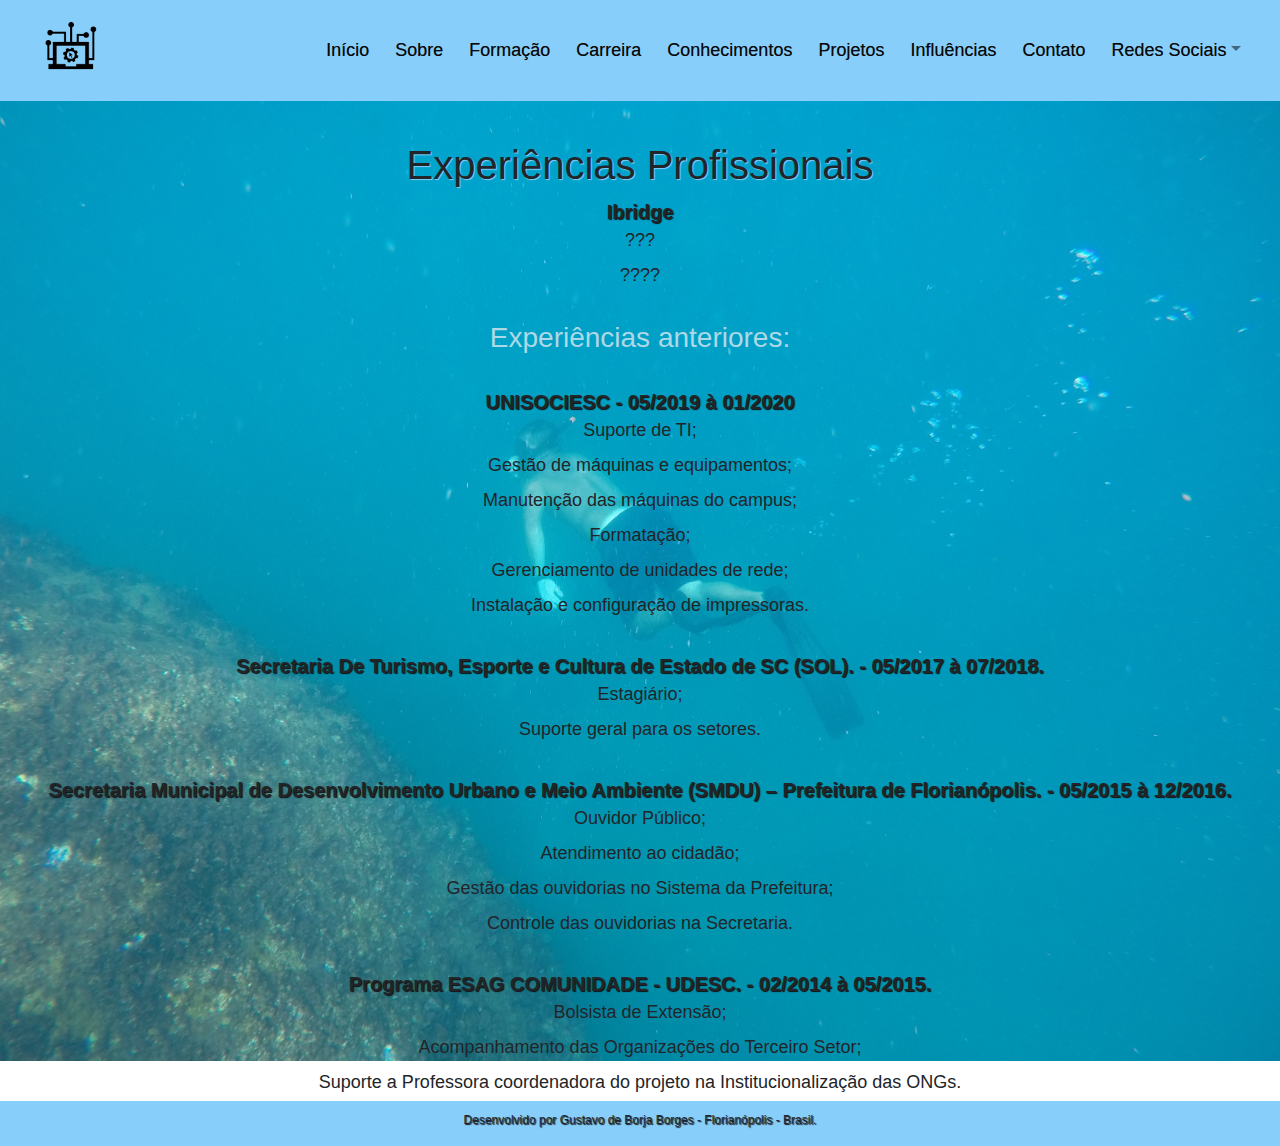
==== commit 83608b63: "correção empresa" ====
--- a/carreira.html
+++ b/carreira.html
@@ -68,7 +68,7 @@
     <div id="secundaria">
         <h1>Experiências Profissionais</h1>
 
-        <dt><strong>Ibrige</strong></dt>
+        <dt><strong>Ibridge</strong></dt>
         <dd>???</dd>
         <dd>????</dd>
        
--- a/estilo.css
+++ b/estilo.css
@@ -44,7 +44,8 @@
     color: lightskyblue;
     font-size: 28px;
     color: #FFFFFF;
-    text-shadow: lightskyblue;;
+    text-shadow: lightskyblue;
+    ;
 }
 
 #imgcard {
@@ -149,13 +150,22 @@
     margin-left: 10px;
 }
 
+.dropdown-menu {
+    background-color: #FFFFFF !important;
+    border-radius: 15px !important;
+
+}
+
+
 .menu li a {
     display: block;
     padding: 10px;
 }
 
+
 .menu a:hover {
     background-color: #ffffff;
+    border-radius: 15px
 }
 
 footer {
@@ -198,6 +208,12 @@
         text-shadow: 0.5px 0.5px 0.5px #111111;
     }
 
+    .dropdown-menu {
+        background-color: transparent !important;
+        margin-left: 30px !important;
+        border: none !important;
+
+    }
 
     .title1 {
         color: #FFFFFF;
@@ -307,8 +323,8 @@
         margin-bottom: 20px;
     }
 
-    
-    
+
+
 }
 
 /*#card {
@@ -322,4 +338,3 @@
     width: auto;
     height: 350px;
 }
-
